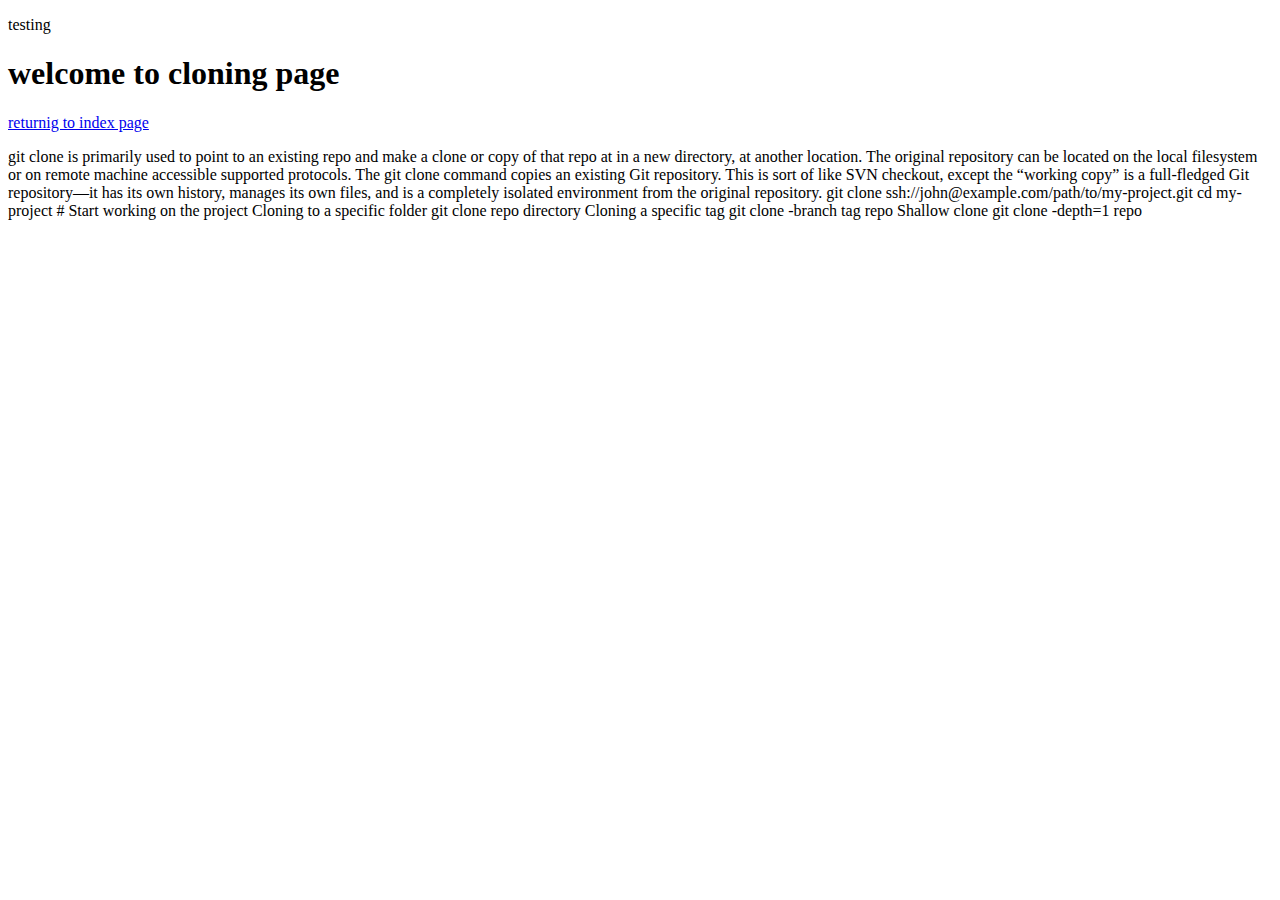
==== workflow/cloning.html @ 591135da "cloning et forking" ====
<!doctype html>
<html class="no-js" lang="">
    <head>
       
        <meta charset="utf-8">
        <meta http-equiv="X-UA-Compatible" content="IE=edge,chrome=1">
        <title></title>
        <meta name="description" content="Get better at Git!">
        <meta name="viewport" content="width=device-width, initial-scale=1">

        <link rel="stylesheet" href="css/normalize.min.css">
        <link rel="stylesheet" href="css/main.css">

    </head>
    <body>
<p>testing </p>

        <h1> welcome to cloning page</h1>
         <a href="../index.html"> returnig to index page </a>


<p>
    

    git clone is primarily used to point to an existing repo and make a clone or copy of that repo at in a new directory, at another location. The original repository can be located on the local filesystem or on remote machine accessible supported protocols. The git clone command copies an existing Git repository. This is sort of like SVN checkout, except the “working copy” is a full-fledged Git repository—it has its own history, manages its own files, and is a completely isolated environment from the original repository.

    git clone ssh://john@example.com/path/to/my-project.git
cd my-project
# Start working on the project

Cloning to a specific folder

git clone repo directory

Cloning a specific tag

git clone -branch tag repo

Shallow clone

git clone -depth=1 repo


</p>

    </body>
</html>
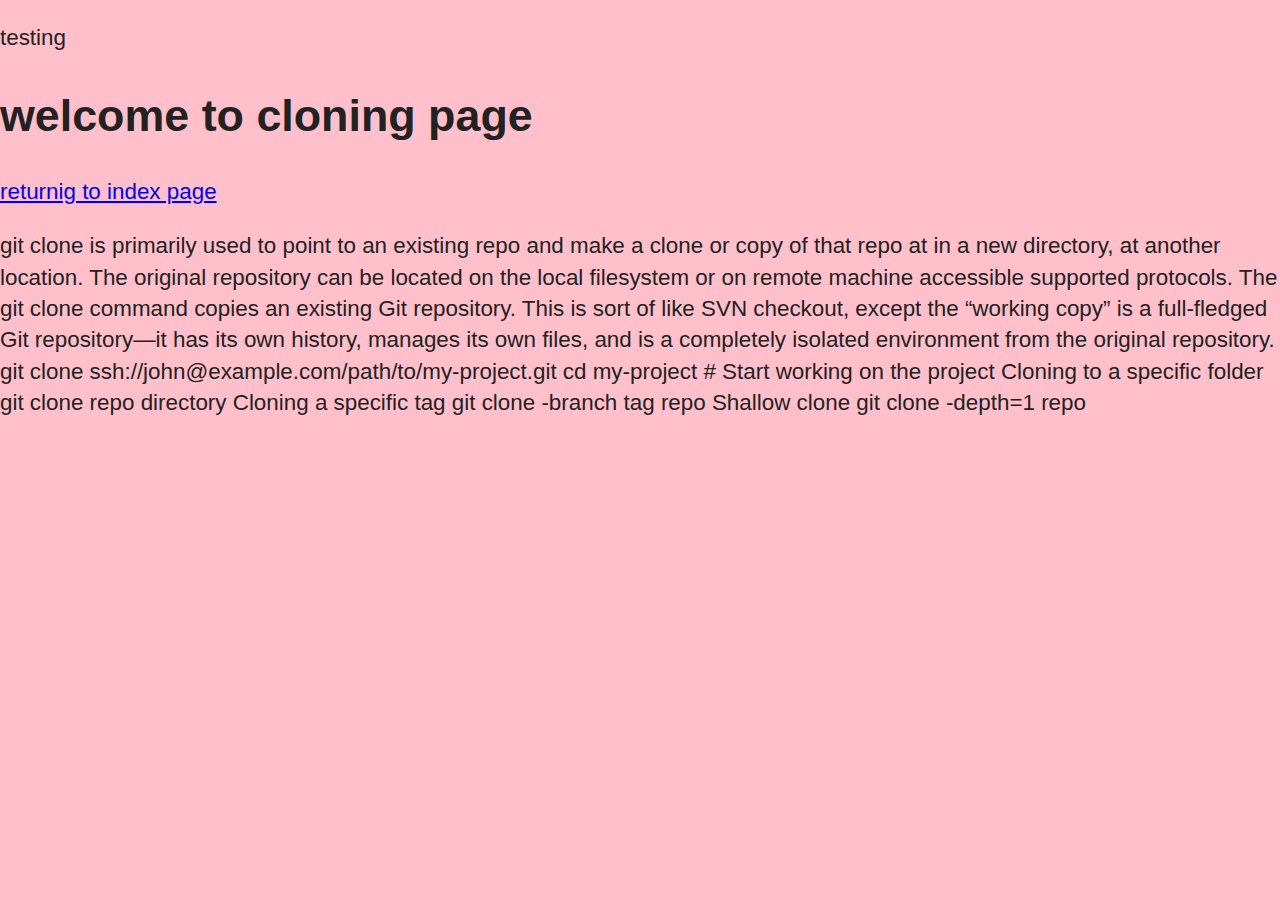
==== commit 984b9b2a: "modif fork cloning" ====
--- a/workflow/cloning.html
+++ b/workflow/cloning.html
@@ -1,15 +1,15 @@
 <!doctype html>
 <html class="no-js" lang="">
     <head>
-       
+
         <meta charset="utf-8">
         <meta http-equiv="X-UA-Compatible" content="IE=edge,chrome=1">
         <title></title>
         <meta name="description" content="Get better at Git!">
         <meta name="viewport" content="width=device-width, initial-scale=1">
 
-        <link rel="stylesheet" href="css/normalize.min.css">
-        <link rel="stylesheet" href="css/main.css">
+        <link rel="stylesheet" href="../css/normalize.min.css">
+        <link rel="stylesheet" href="../css/main.css">
 
     </head>
     <body>
@@ -20,7 +20,7 @@
 
 
 <p>
-    
+
 
     git clone is primarily used to point to an existing repo and make a clone or copy of that repo at in a new directory, at another location. The original repository can be located on the local filesystem or on remote machine accessible supported protocols. The git clone command copies an existing Git repository. This is sort of like SVN checkout, except the “working copy” is a full-fledged Git repository—it has its own history, manages its own files, and is a completely isolated environment from the original repository.
 
--- a/css/main.css
+++ b/css/main.css
@@ -0,0 +1,199 @@
+/*! HTML5 Boilerplate v5.0 | MIT License | http://h5bp.com/ */
+
+html {
+    color: #222;
+    font-size: 1.4em;
+    line-height: 1.4;
+    background-color: pink;
+}
+
+::-moz-selection {
+    background: #b3d4fc;
+    text-shadow: none;
+}
+
+::selection {
+    background: #b3d4fc;
+    text-shadow: none;
+}
+
+hr {
+    display: block;
+    height: 1px;
+    border: 0;
+    border-top: 1px solid #ccc;
+    margin: 1em 0;
+    padding: 0;
+}
+
+audio,
+canvas,
+iframe,
+img,
+svg,
+video {
+    vertical-align: middle;
+}
+
+fieldset {
+    border: 0;
+    margin: 0;
+    padding: 0;
+}
+
+textarea {
+    resize: vertical;
+}
+
+.browserupgrade {
+    margin: 0.2em 0;
+    background: #ccc;
+    color: #000;
+    padding: 0.2em 0;
+}
+
+
+/* ==========================================================================
+   Author's custom styles
+   ========================================================================== */
+
+
+
+
+
+
+
+
+
+
+
+
+
+
+
+/* ==========================================================================
+   Media Queries
+   ========================================================================== */
+
+@media only screen and (min-width: 35em) {
+
+}
+
+@media print,
+       (-o-min-device-pixel-ratio: 5/4),
+       (-webkit-min-device-pixel-ratio: 1.25),
+       (min-resolution: 120dpi) {
+
+}
+
+/* ==========================================================================
+   Helper classes
+   ========================================================================== */
+
+.hidden {
+    display: none !important;
+    visibility: hidden;
+}
+
+.visuallyhidden {
+    border: 0;
+    clip: rect(0 0 0 0);
+    height: 1px;
+    margin: -1px;
+    overflow: hidden;
+    padding: 0;
+    position: absolute;
+    width: 1px;
+}
+
+.visuallyhidden.focusable:active,
+.visuallyhidden.focusable:focus {
+    clip: auto;
+    height: auto;
+    margin: 0;
+    overflow: visible;
+    position: static;
+    width: auto;
+}
+
+.invisible {
+    visibility: hidden;
+}
+
+.clearfix:before,
+.clearfix:after {
+    content: " ";
+    display: table;
+}
+
+.clearfix:after {
+    clear: both;
+}
+
+.clearfix {
+    *zoom: 1;
+}
+
+/* ==========================================================================
+   Print styles
+   ========================================================================== */
+
+@media print {
+    *,
+    *:before,
+    *:after {
+        background: transparent !important;
+        color: #000 !important;
+        box-shadow: none !important;
+        text-shadow: none !important;
+    }
+
+    a,
+    a:visited {
+        text-decoration: underline;
+    }
+
+    a[href]:after {
+        content: " (" attr(href) ")";
+    }
+
+    abbr[title]:after {
+        content: " (" attr(title) ")";
+    }
+
+    a[href^="#"]:after,
+    a[href^="javascript:"]:after {
+        content: "";
+    }
+
+    pre,
+    blockquote {
+        border: 1px solid #999;
+        page-break-inside: avoid;
+    }
+
+    thead {
+        display: table-header-group;
+    }
+
+    tr,
+    img {
+        page-break-inside: avoid;
+    }
+
+    img {
+        max-width: 100% !important;
+    }
+
+    p,
+    h2,
+    h3 {
+        orphans: 3;
+        widows: 3;
+    }
+
+    h2,
+    h3 {
+        page-break-after: avoid;
+    }
+}
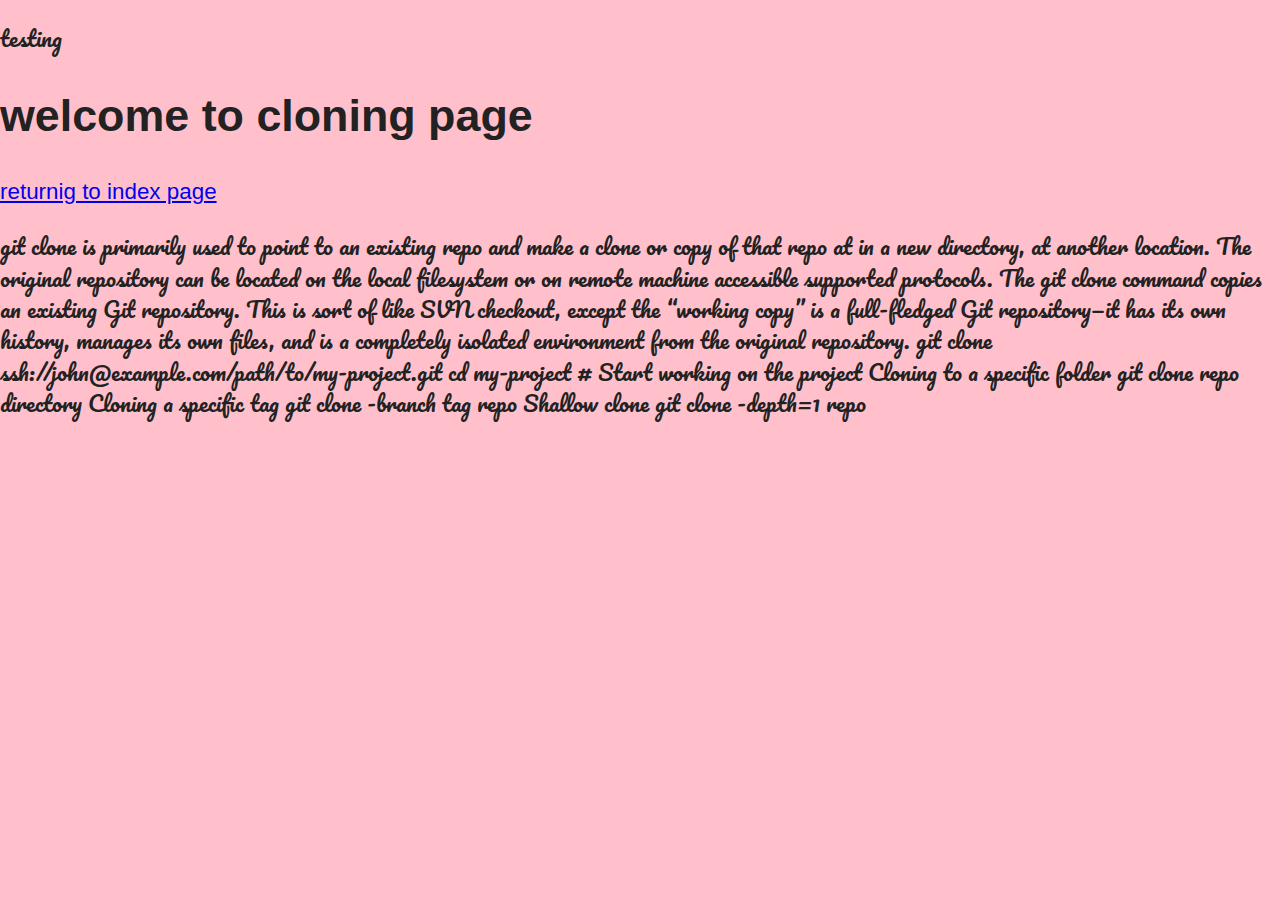
==== commit 381fae44: "ajout meta title font jquery" ====
--- a/workflow/cloning.html
+++ b/workflow/cloning.html
@@ -4,12 +4,13 @@
 
         <meta charset="utf-8">
         <meta http-equiv="X-UA-Compatible" content="IE=edge,chrome=1">
-        <title></title>
+        <title>cloning page</title>
         <meta name="description" content="Get better at Git!">
         <meta name="viewport" content="width=device-width, initial-scale=1">
 
         <link rel="stylesheet" href="../css/normalize.min.css">
         <link rel="stylesheet" href="../css/main.css">
+        <link href="https://fonts.googleapis.com/css?family=Pacifico" rel="stylesheet">
 
     </head>
     <body>
@@ -42,6 +43,6 @@
 
 
 </p>
-
+<script type="text/javascript" src="../jquery.js"></script>
     </body>
 </html>
--- a/css/main.css
+++ b/css/main.css
@@ -51,7 +51,9 @@
     color: #000;
     padding: 0.2em 0;
 }
-
+p{
+    font-family: 'Pacifico', cursive;
+}
 
 /* ==========================================================================
    Author's custom styles
